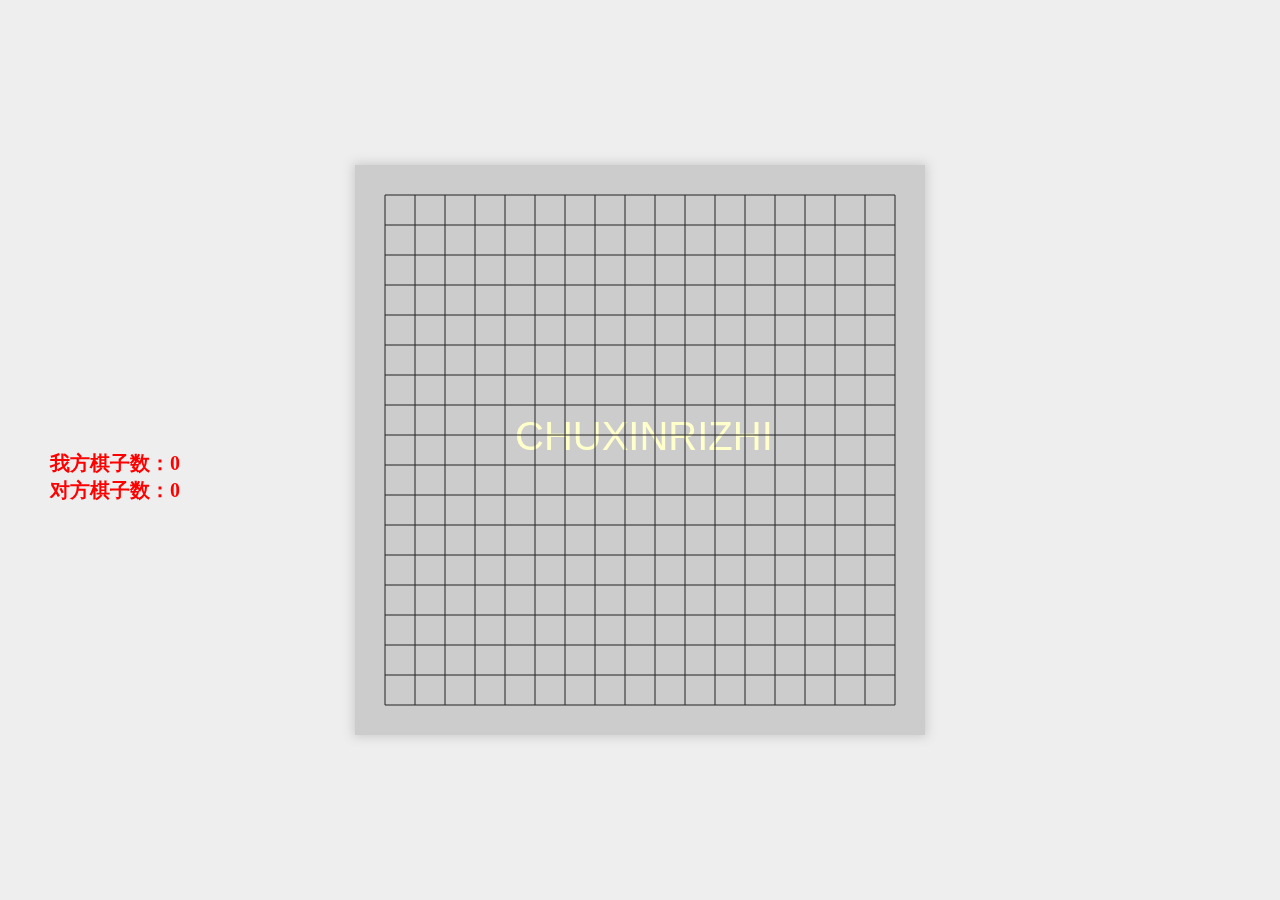
==== index.html @ b36ac260 "new project of five step chees game" ====
<!DOCTYPE html>
<html lang="en">
<head>
    <meta charset="UTF-8">
    <meta name="viewport" content="width=device-width, initial-scale=1.0">
    <meta http-equiv="X-UA-Compatible" content="ie=edge">
    <title>五子棋</title>
    <link rel="stylesheet" href="index.css">
</head>
<body>
    <div class="wrapCanvas">
        <div class="steps" id="stepBox">
            <div>我方棋子数：<span id="meNum">0</span></div>
            <div>对方棋子数：<span id="friendNum">0</span></div>
        </div>
        <canvas id="canvas"></canvas>
    </div>
    <script src="index.js"></script>
</body>
</html>
---- index.css ----
html,body{
    margin:0;
    padding:0;
    background-color: #eee;
}

#canvas{
    box-shadow: 0px 0px 10px 2px #ccc;
    position: absolute;
    left:0;
    right:0;
    top:0;
    bottom:0;
    margin: auto;
    background-color: #ccc;
    cursor:move;
}
.steps{
    position: fixed;
    left:50px;
    top:50%;
    font-size: 20px;
    font-weight: bold;
    color:red;
}
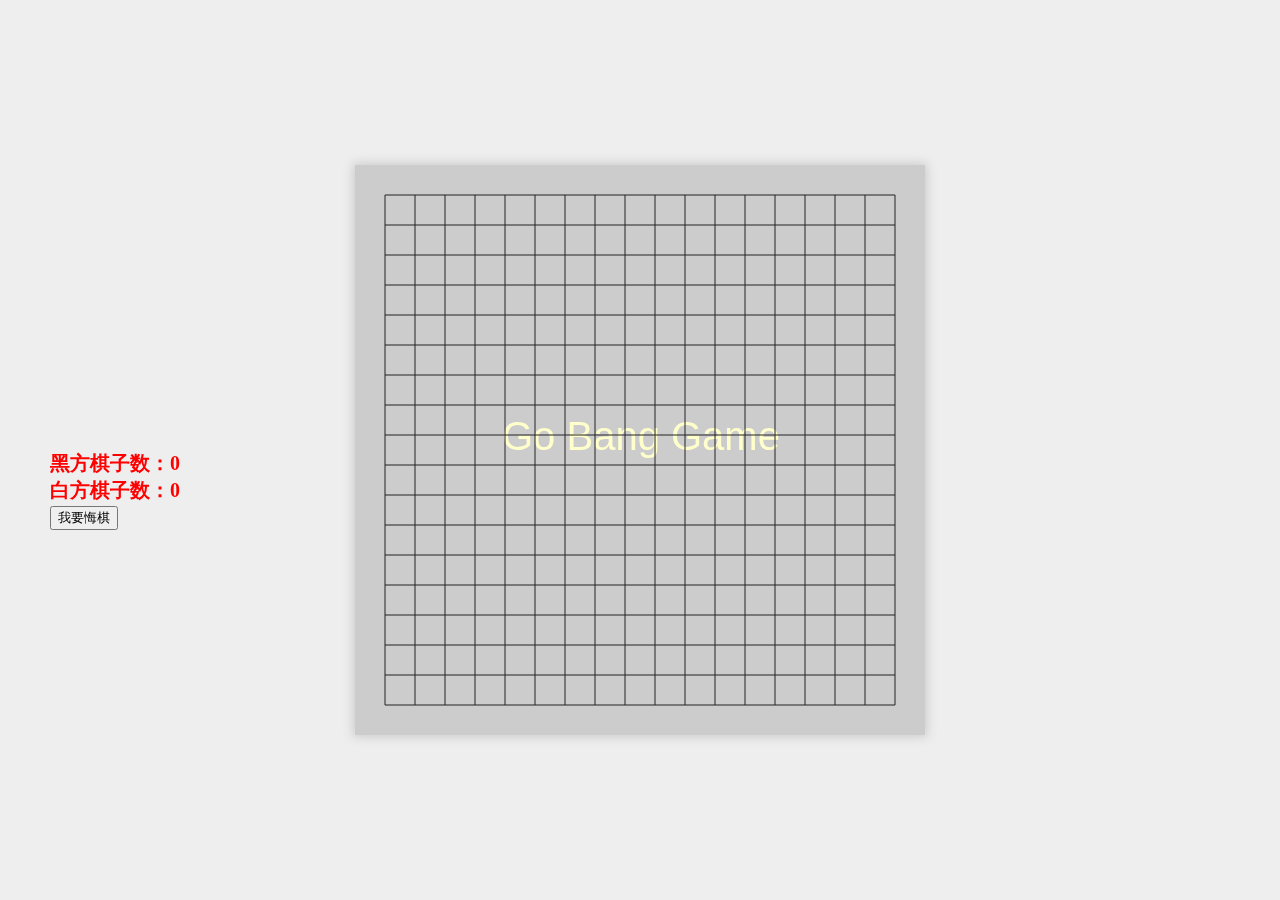
==== commit 2b546dfe: "feat: 添加悔棋功能" ====
--- a/index.html
+++ b/index.html
@@ -10,8 +10,9 @@
 <body>
     <div class="wrapCanvas">
         <div class="steps" id="stepBox">
-            <div>我方棋子数：<span id="meNum">0</span></div>
-            <div>对方棋子数：<span id="friendNum">0</span></div>
+            <div>黑方棋子数：<span id="meNum">0</span></div>
+            <div>白方棋子数：<span id="friendNum">0</span></div>
+            <button onclick="drawBack()">我要悔棋</button>
         </div>
         <canvas id="canvas"></canvas>
     </div>
